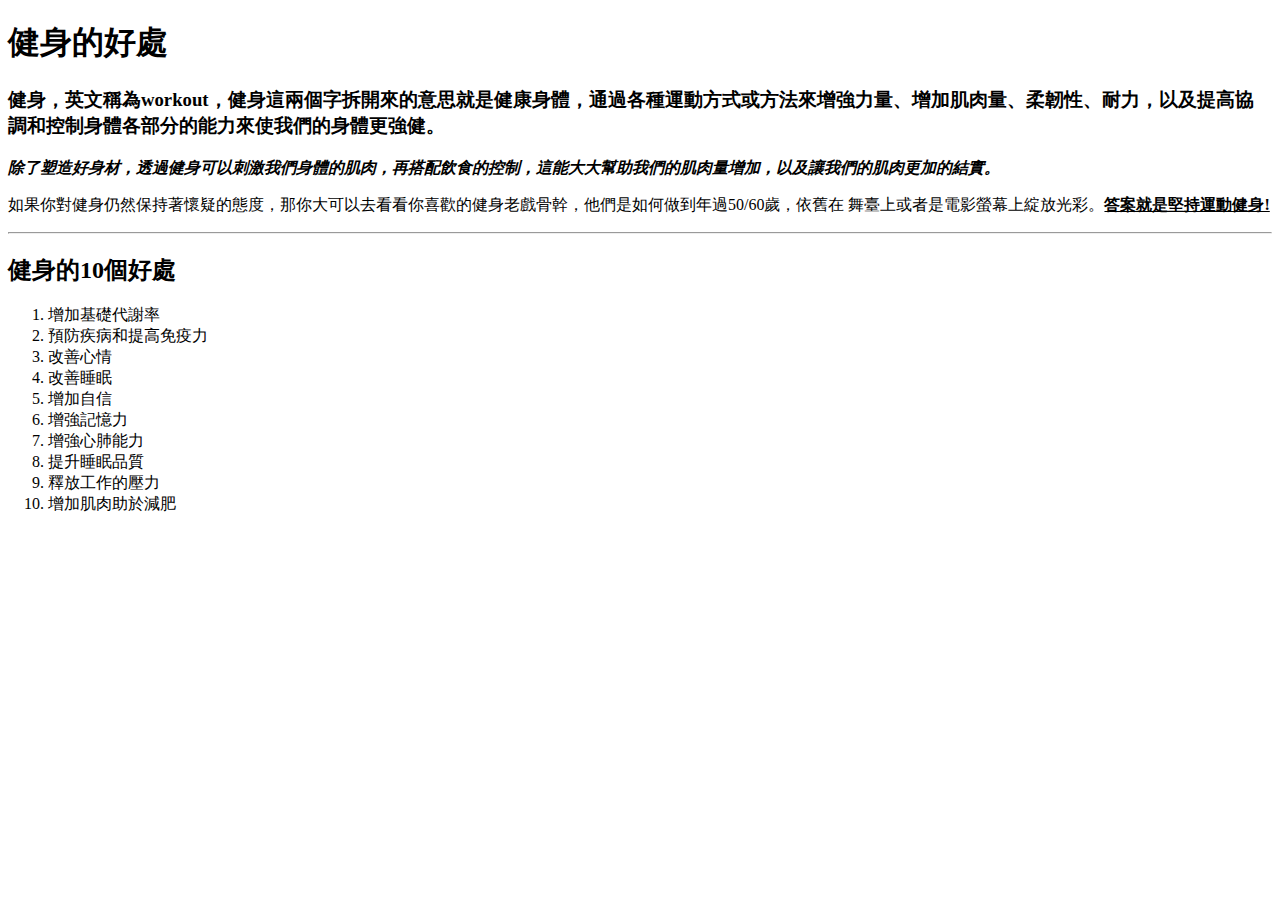
==== index.html @ 7b1b05d5 "20220829_HTML_demo1" ====
<!DOCTYPE html>
<html lang="zh-Hant">

<head>
    <meta charset="UTF-8">
    <!-- 網頁title -->
    <title>健身網站資訊</title>
</head>

<body>
    <!-- 輸出文字 CTRL+/ -->
    <h1>健身的好處</h1>

    <h3>
        健身，英文稱為workout，健身這兩個字拆開來的意思就是健康身體，通過各種運動方式或方法來增強力量、增加肌肉量、柔韌性、耐力，以及提高協調和控制身體各部分的能力來使我們的身體更強健。
    </h3>
    <p><em><b>除了塑造好身材，透過健身可以刺激我們身體的肌肉，再搭配飲食的控制，這能大大幫助我們的肌肉量增加，以及讓我們的肌肉更加的結實。</b></em></p>
    <p>如果你對健身仍然保持著懷疑的態度，那你大可以去看看你喜歡的健身老戲骨幹，他們是如何做到年過50/60歲，依舊在
        舞臺上或者是電影螢幕上綻放光彩。<b><u>答案就是堅持運動健身!</u></b></p>
    <hr>
    <h2>健身的10個好處</h2>
    <ol type="1">
        <li>增加基礎代謝率</li>
        <li>預防疾病和提高免疫力</li>
        <li>改善心情</li>
        <li>改善睡眠</li>
        <li>增加自信</li>
        <li>增強記憶力</li>
        <li>增強心肺能力</li>
        <li>提升睡眠品質</li>
        <li>釋放工作的壓力</li>
        <li>增加肌肉助於減肥</li>
    </ol>

</body>

</html>
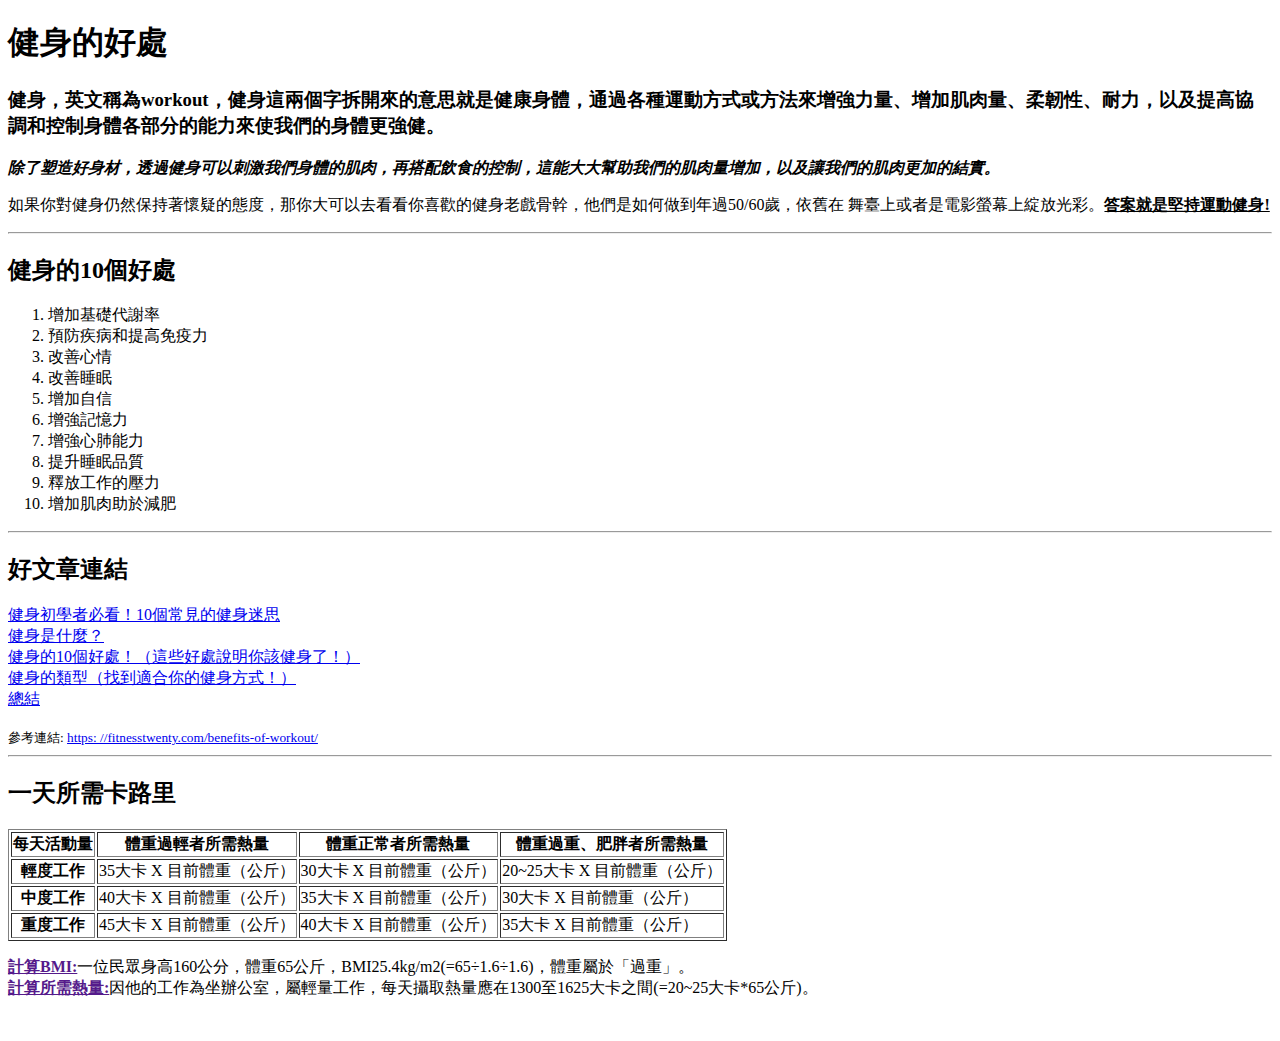
==== commit 3db98bd3: "完成table" ====
--- a/index.html
+++ b/index.html
@@ -31,6 +31,71 @@
         <li>釋放工作的壓力</li>
         <li>增加肌肉助於減肥</li>
     </ol>
+    <hr>
+    <h2>好文章連結</h2>
+    <li>
+        <a href="https://www.fe-amart.com.tw/index.php/life-style/life-info/secret-recipe/hero-6" target="_blank">
+            健身初學者必看！10個常見的健身迷思</a>
+    </li>
+    <li>
+        <a href="https://fitnesstwenty.com/benefits-of-workout/#%E5%81%A5%E8%BA%AB%E6%98%AF%E4%BB%80%E9%BA%BC%EF%BC%9F"
+            target="_blank">健身是什麼？</a>
+    </li>
+    <li>
+        <a href="https://fitnesstwenty.com/benefits-of-workout/#%E5%81%A5%E8%BA%AB%E7%9A%8410%E5%80%8B%E5%A5%BD%E8%99%95%EF%BC%81%EF%BC%88%E9%80%99%E4%BA%9B%E5%A5%BD%E8%99%95%E8%AA%AA%E6%98%8E%E4%BD%A0%E8%A9%B2%E5%81%A5%E8%BA%AB%E4%BA%86%EF%BC%81%EF%BC%89"
+            target="_blank">健身的10個好處！（這些好處說明你該健身了！）</a>
+    </li>
+    <li>
+        <a href="https://fitnesstwenty.com/benefits-of-workout/#%E5%81%A5%E8%BA%AB%E7%9A%84%E9%A1%9E%E5%9E%8B%EF%BC%88%E6%89%BE%E5%88%B0%E9%81%A9%E5%90%88%E4%BD%A0%E7%9A%84%E5%81%A5%E8%BA%AB%E6%96%B9%E5%BC%8F%EF%BC%81%EF%BC%89"
+            target="_blank">健身的類型（找到適合你的健身方式！）</a>
+    </li>
+    <li>
+        <a href="https://fitnesstwenty.com/benefits-of-workout/#%E7%B8%BD%E7%B5%90" target="_blank">總結</a>
+    </li>
+    <br>
+    <small>
+        參考連結:
+        <a href="https: //fitnesstwenty.com/benefits-of-workout/" target="_blank">https:
+            //fitnesstwenty.com/benefits-of-workout/</a>
+    </small>
+    <hr>
+    <h2>一天所需卡路里</h2>
+    <table border="1">
+        <thead>
+            <tr>
+                <th>每天活動量</th>
+                <th>體重過輕者所需熱量</th>
+                <th>體重正常者所需熱量</th>
+                <th>體重過重、肥胖者所需熱量</th>
+            </tr>
+        </thead>
+        <tbody>
+            <tr>
+                <th>輕度工作</th>
+                <td>35大卡 X 目前體重（公斤）</td>
+                <td>30大卡 X 目前體重（公斤）</td>
+                <td>20~25大卡 X 目前體重（公斤）</td>
+            </tr>
+            <tr>
+                <th>中度工作</th>
+                <td>40大卡 X 目前體重（公斤）</td>
+                <td>35大卡 X 目前體重（公斤）</td>
+                <td>30大卡 X 目前體重（公斤）</td>
+            </tr>
+            <tr>
+                <th>重度工作</th>
+                <td>45大卡 X 目前體重（公斤）</td>
+                <td>40大卡 X 目前體重（公斤）</td>
+                <td>35大卡 X 目前體重（公斤）</td>
+            </tr>
+
+        </tbody>
+    </table>
+    <p><a href=""><b>計算BMI:</b></a>一位民眾身高160公分，體重65公斤，BMI25.4kg/m2(=65÷1.6÷1.6)，體重屬於「過重」。
+        <br><a href=""><b>計算所需熱量:</b></a>因他的工作為坐辦公室，屬輕量工作，每天攝取熱量應在1300至1625大卡之間(=20~25大卡*65公斤)。
+    </p>
+
+    <br>
 
 </body>
 
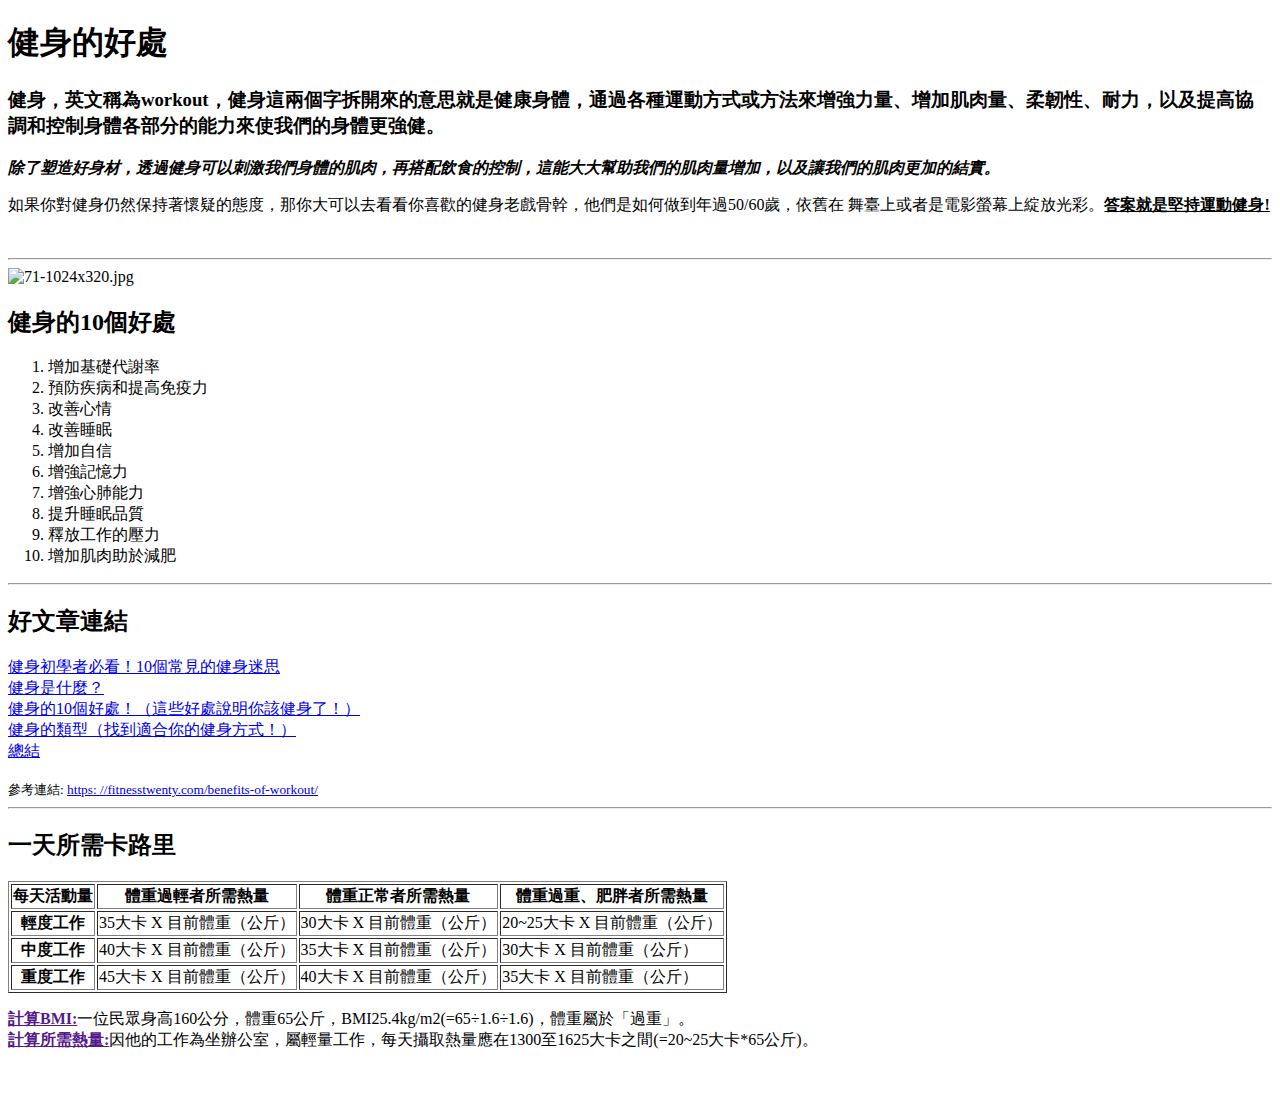
==== commit 90575b62: "增加img" ====
--- a/index.html
+++ b/index.html
@@ -17,7 +17,12 @@
     <p><em><b>除了塑造好身材，透過健身可以刺激我們身體的肌肉，再搭配飲食的控制，這能大大幫助我們的肌肉量增加，以及讓我們的肌肉更加的結實。</b></em></p>
     <p>如果你對健身仍然保持著懷疑的態度，那你大可以去看看你喜歡的健身老戲骨幹，他們是如何做到年過50/60歲，依舊在
         舞臺上或者是電影螢幕上綻放光彩。<b><u>答案就是堅持運動健身!</u></b></p>
+    <img src="img\cathy-pham-3jAN9InapQI-unsplash.jpg" alt="" width="32%">
+    <img src="img\yoann-boyer-VZfREM_1fx4-unsplash.jpg" alt="" width="32%">
+    <img src="img\sven-mieke-optBC2FxCfc-unsplash.jpg" alt="" width="32%">
+
     <hr>
+    <img src="https://fitnesstwenty.com/wp-content/uploads/2020/10/71-1024x320.jpg" alt="71-1024x320.jpg" width="100%">
     <h2>健身的10個好處</h2>
     <ol type="1">
         <li>增加基礎代謝率</li>
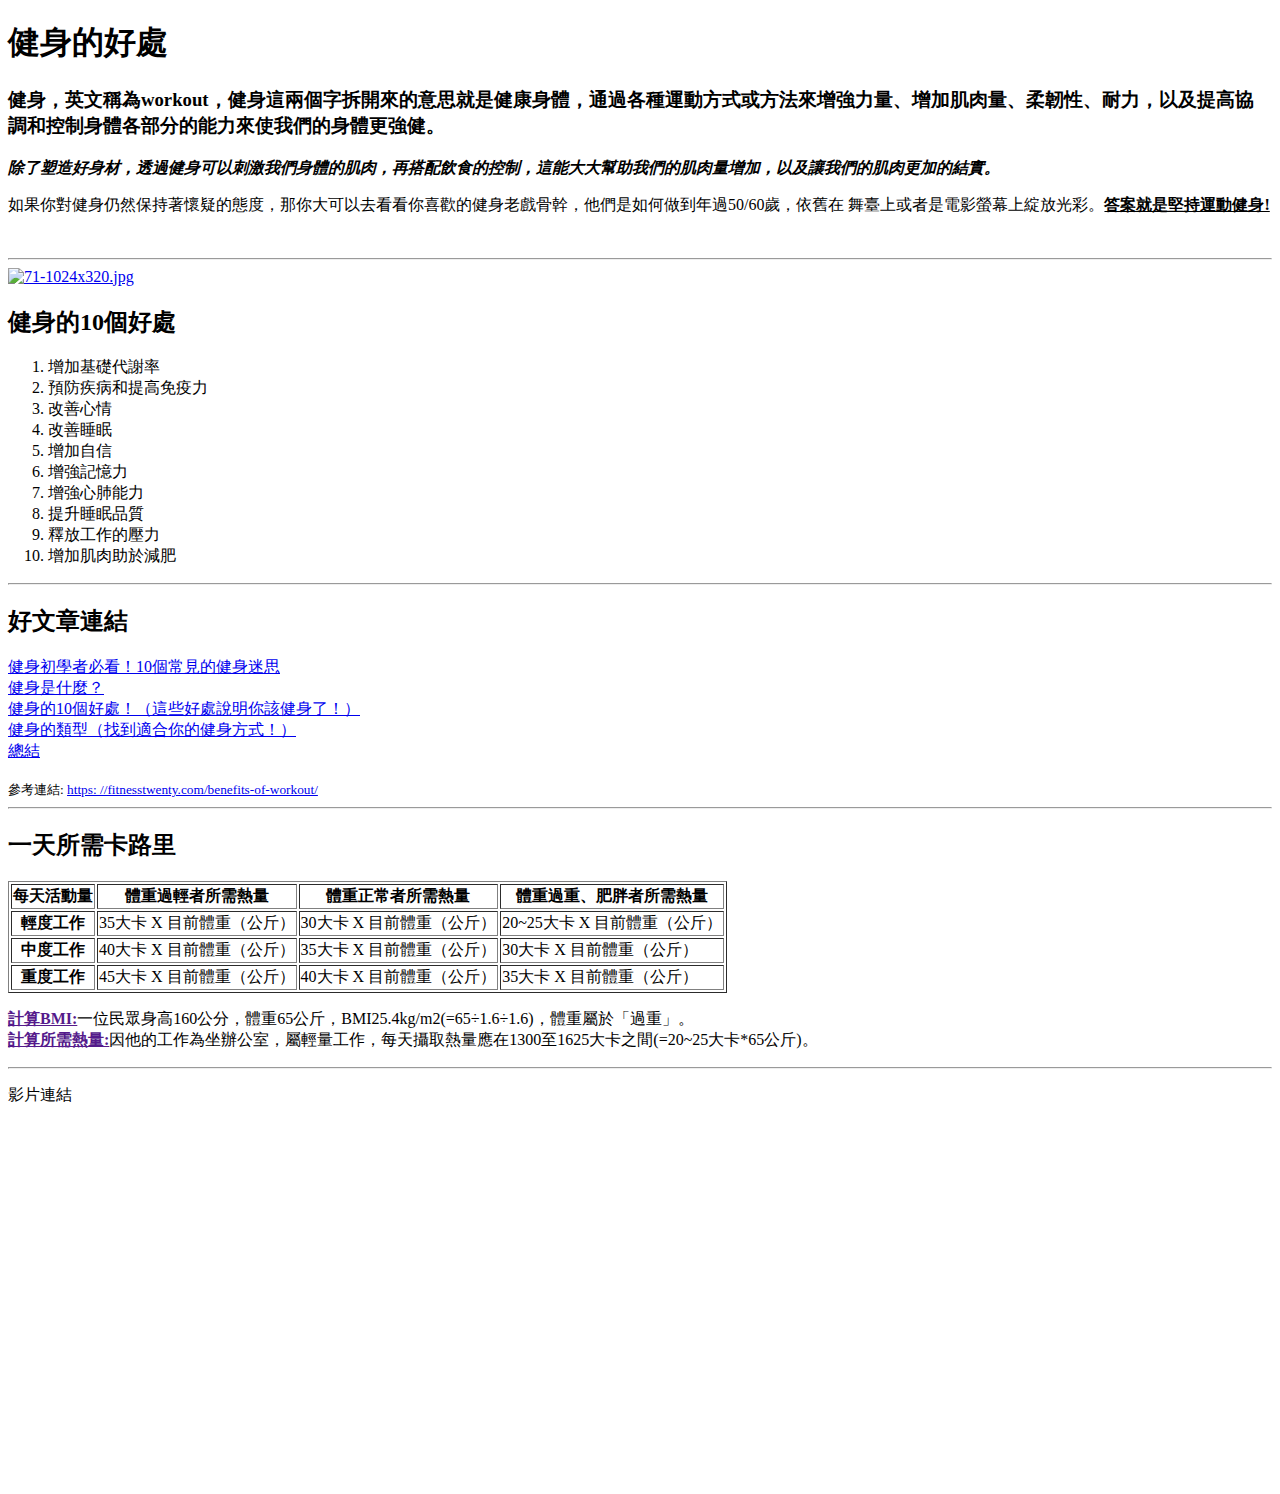
==== commit 48c2c909: "新增video & 修改.gitignore" ====
--- a/index.html
+++ b/index.html
@@ -22,7 +22,9 @@
     <img src="img\sven-mieke-optBC2FxCfc-unsplash.jpg" alt="" width="32%">
 
     <hr>
-    <img src="https://fitnesstwenty.com/wp-content/uploads/2020/10/71-1024x320.jpg" alt="71-1024x320.jpg" width="100%">
+    <a href="https://fitnesstwenty.com/" target="_blank"><img
+            src="https://fitnesstwenty.com/wp-content/uploads/2020/10/71-1024x320.jpg" alt="71-1024x320.jpg"
+            width="100%"></a>
     <h2>健身的10個好處</h2>
     <ol type="1">
         <li>增加基礎代謝率</li>
@@ -99,6 +101,12 @@
     <p><a href=""><b>計算BMI:</b></a>一位民眾身高160公分，體重65公斤，BMI25.4kg/m2(=65÷1.6÷1.6)，體重屬於「過重」。
         <br><a href=""><b>計算所需熱量:</b></a>因他的工作為坐辦公室，屬輕量工作，每天攝取熱量應在1300至1625大卡之間(=20~25大卡*65公斤)。
     </p>
+    <hr>
+    <p>影片連結</p>
+    <iframe width="640" height="360" src="https://www.youtube.com/embed/1ZvsdJ9dgVo"
+        title="一踏進健身房要練什麼？🤔給初學者的實用動作教學💪🏻 該買一對一教練課嗎？健身工廠新場館盛大開幕😍" frameborder="0"
+        allow="accelerometer; autoplay; clipboard-write; encrypted-media; gyroscope; picture-in-picture"
+        allowfullscreen></iframe>
 
     <br>
 
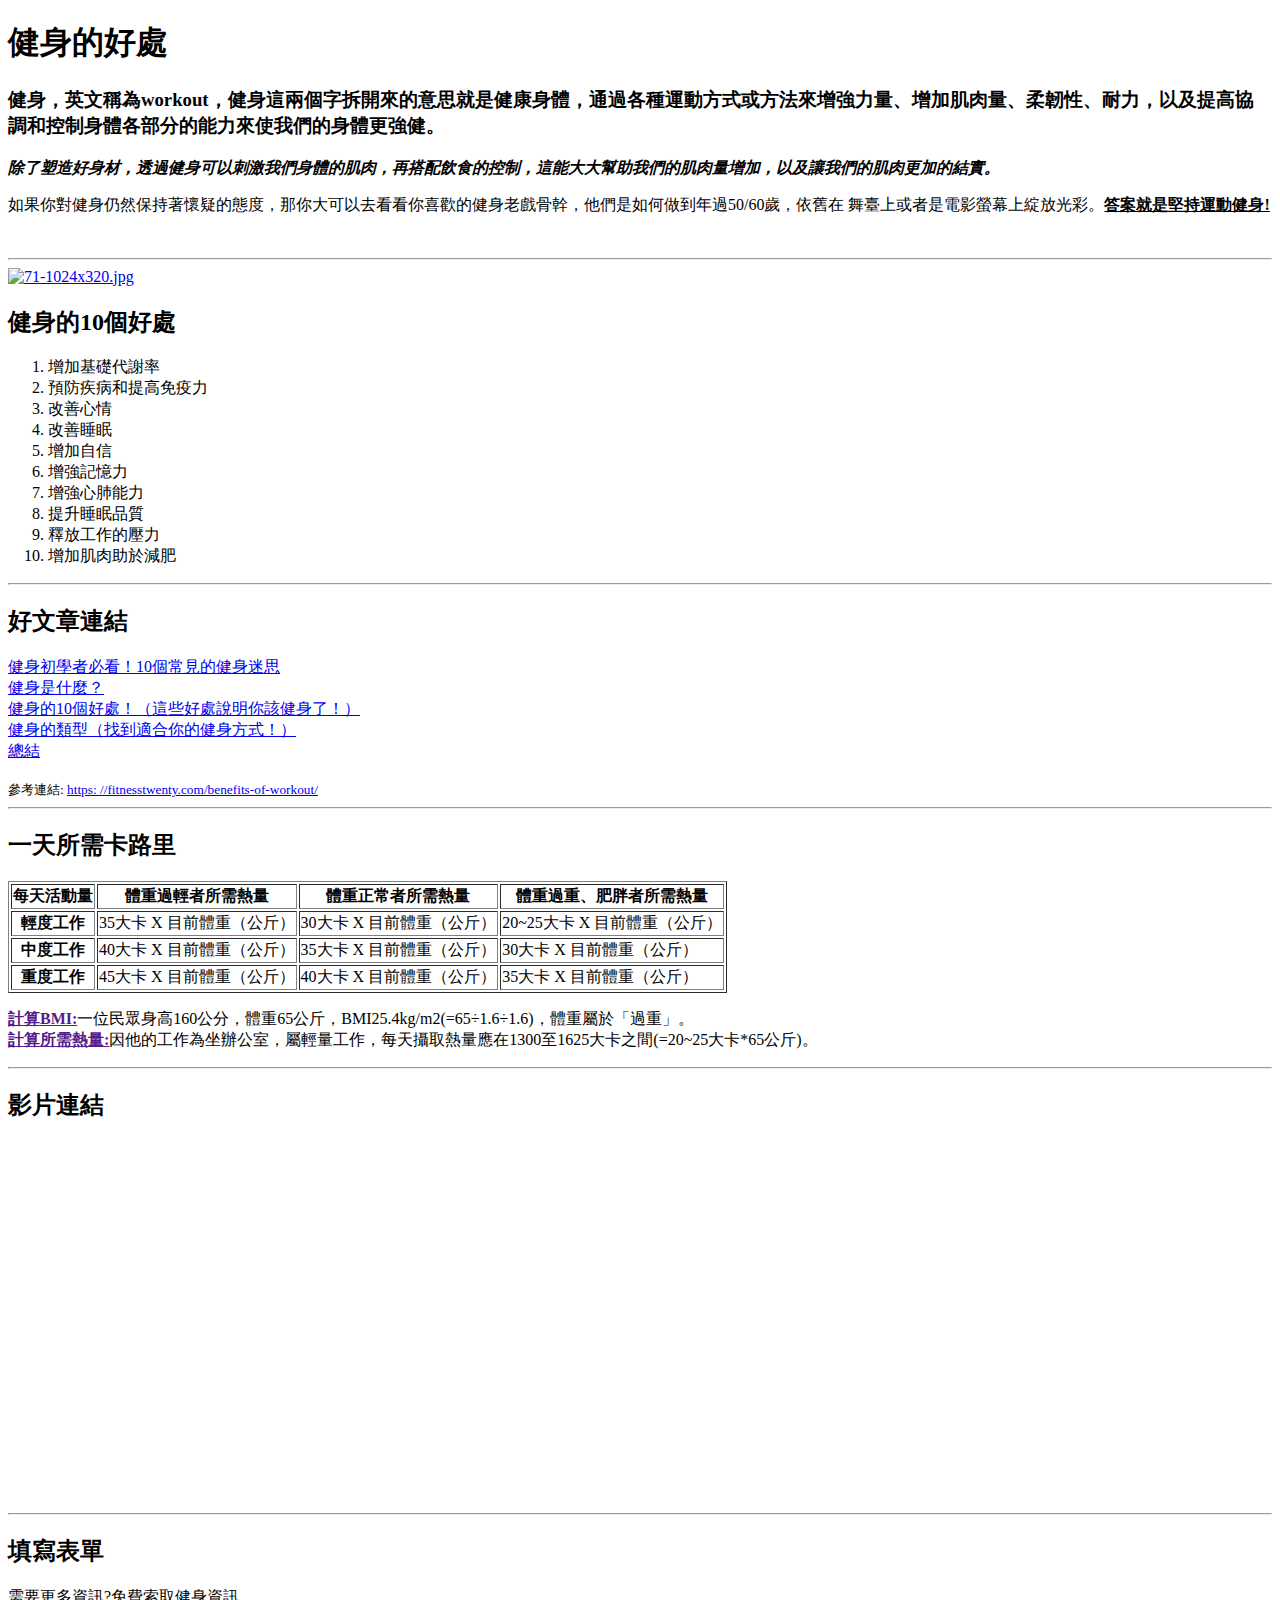
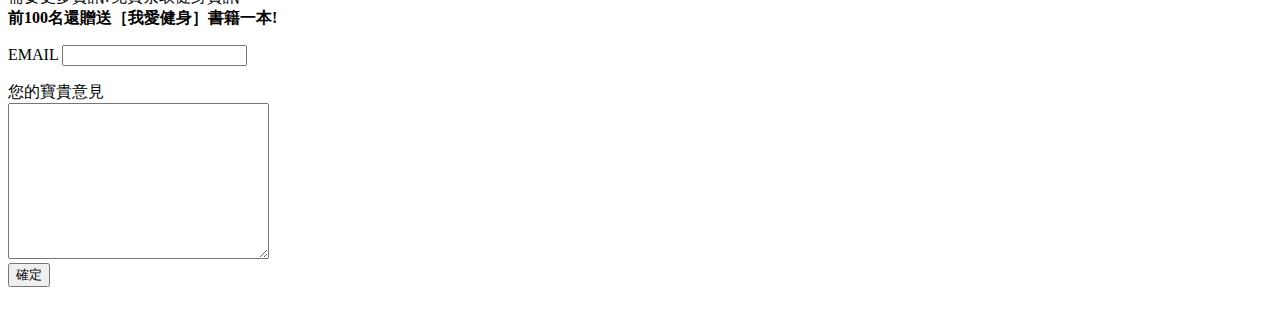
==== commit 63af3f18: "新增form表單" ====
--- a/index.html
+++ b/index.html
@@ -102,12 +102,25 @@
         <br><a href=""><b>計算所需熱量:</b></a>因他的工作為坐辦公室，屬輕量工作，每天攝取熱量應在1300至1625大卡之間(=20~25大卡*65公斤)。
     </p>
     <hr>
-    <p>影片連結</p>
+    <h2>影片連結</h2>
     <iframe width="640" height="360" src="https://www.youtube.com/embed/1ZvsdJ9dgVo"
         title="一踏進健身房要練什麼？🤔給初學者的實用動作教學💪🏻 該買一對一教練課嗎？健身工廠新場館盛大開幕😍" frameborder="0"
         allow="accelerometer; autoplay; clipboard-write; encrypted-media; gyroscope; picture-in-picture"
         allowfullscreen></iframe>
-
+    <hr>
+    <h2>填寫表單</h2>
+    <!-- GET/POST -->
+    需要更多資訊?免費索取健身資訊<br>
+    <b>前100名還贈送［我愛健身］書籍一本!</b>
+    <form action="" method="get">
+        <p><label for="email">EMAIL</label>
+            <input type="email" name="email" id="email">
+        </p>
+        <label for="comment">您的寶貴意見</label><br>
+        <textarea name="" id="comment" cols="30" rows="10"></textarea>
+        <br>
+        <button type="submit">確定</button>
+    </form>
     <br>
 
 </body>
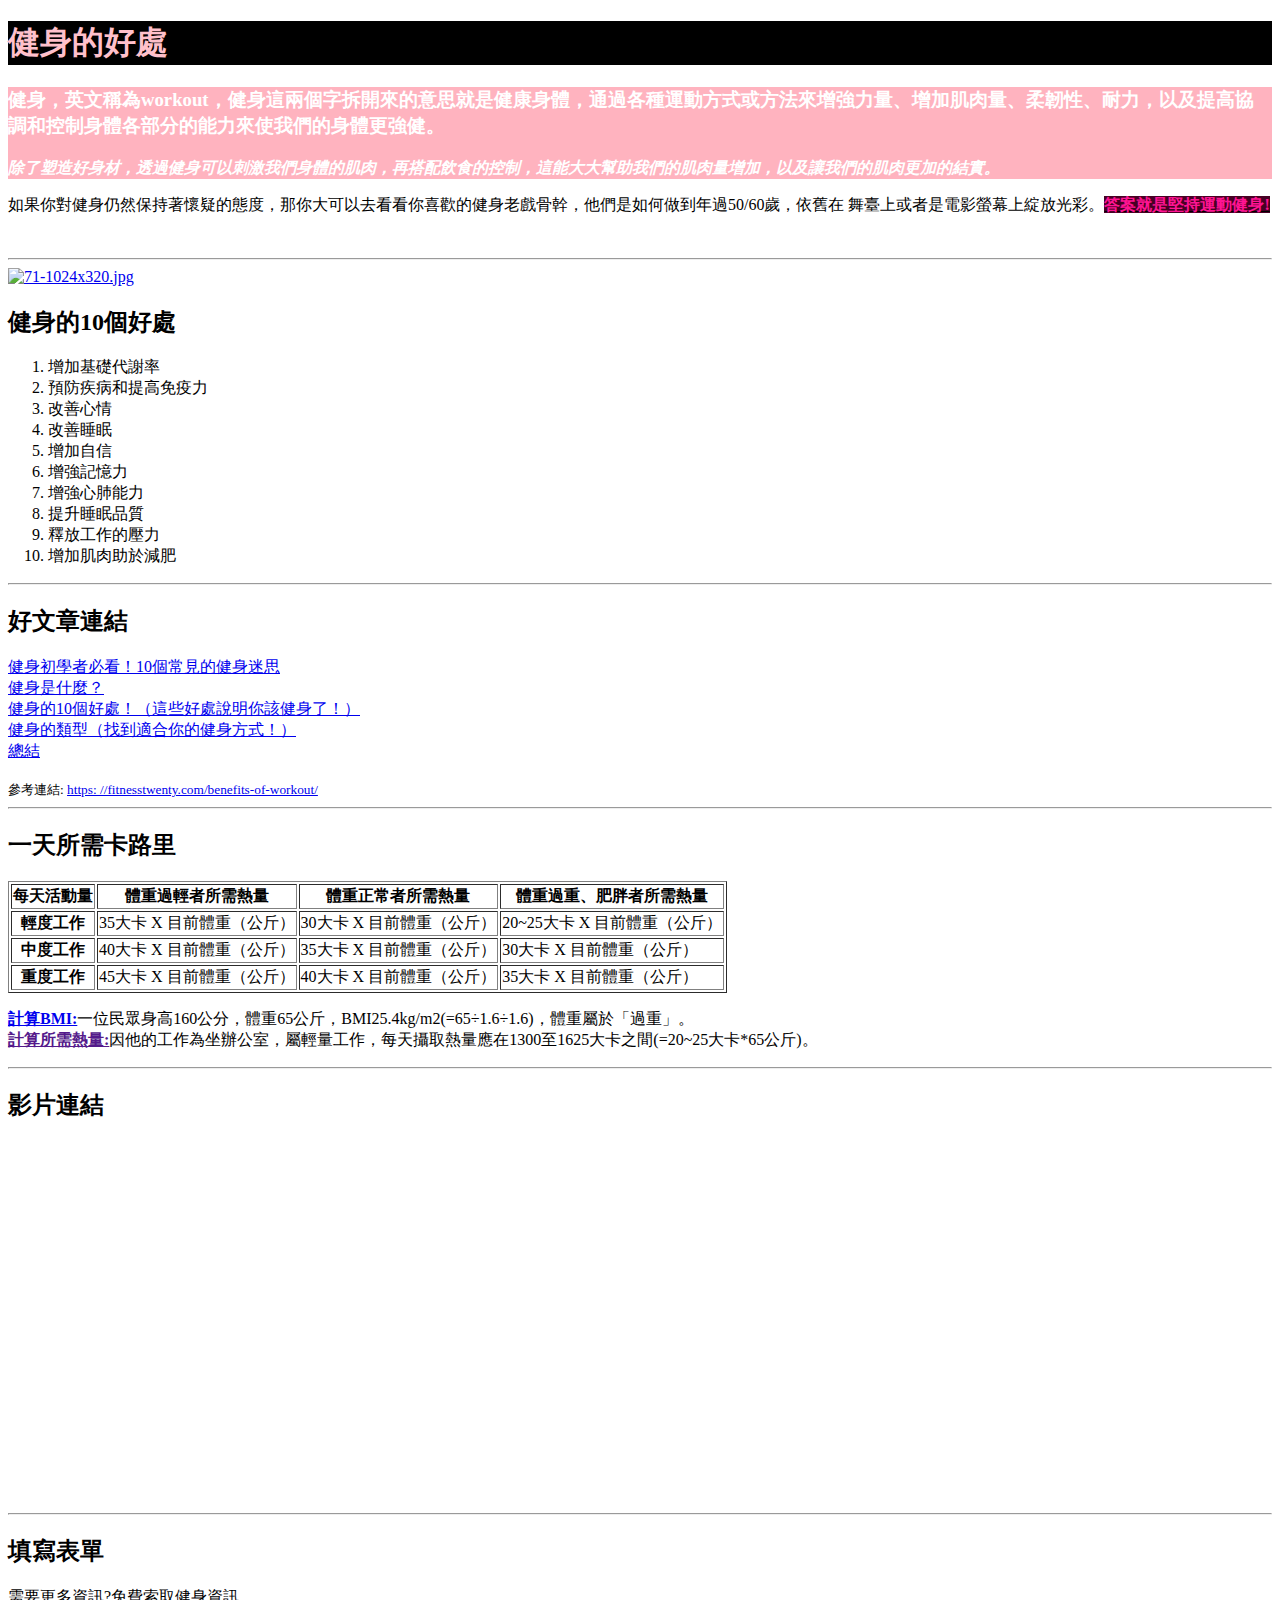
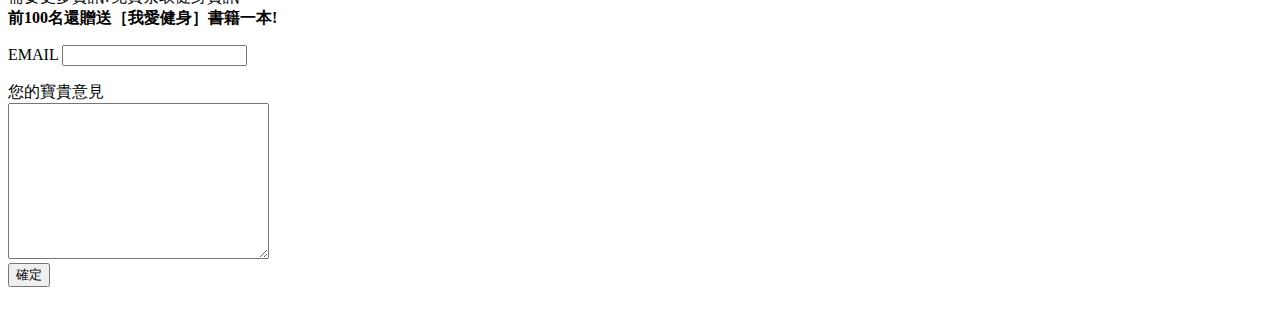
==== commit 62094f2f: "新增分支CSS & style練習(colo;background-colo" ====
--- a/index.html
+++ b/index.html
@@ -1,4 +1,5 @@
 <!DOCTYPE html>
+
 <html lang="zh-Hant">
 
 <head>
@@ -7,19 +8,24 @@
     <title>健身網站資訊</title>
 </head>
 
+
 <body>
+
     <!-- 輸出文字 CTRL+/ -->
-    <h1>健身的好處</h1>
-
-    <h3>
-        健身，英文稱為workout，健身這兩個字拆開來的意思就是健康身體，通過各種運動方式或方法來增強力量、增加肌肉量、柔韌性、耐力，以及提高協調和控制身體各部分的能力來使我們的身體更強健。
-    </h3>
-    <p><em><b>除了塑造好身材，透過健身可以刺激我們身體的肌肉，再搭配飲食的控制，這能大大幫助我們的肌肉量增加，以及讓我們的肌肉更加的結實。</b></em></p>
+    <h1 style="color:pink;background-color:black">健身的好處</h1>
+    <div style="color:#ffffff;background-color:#ffb3bf">
+        <h3>
+            健身，英文稱為workout，健身這兩個字拆開來的意思就是健康身體，通過各種運動方式或方法來增強力量、增加肌肉量、柔韌性、耐力，以及提高協調和控制身體各部分的能力來使我們的身體更強健。
+        </h3>
+        <p>
+            <em><b>除了塑造好身材，透過健身可以刺激我們身體的肌肉，再搭配飲食的控制，這能大大幫助我們的肌肉量增加，以及讓我們的肌肉更加的結實。</b></em>
+        </p>
+    </div>
     <p>如果你對健身仍然保持著懷疑的態度，那你大可以去看看你喜歡的健身老戲骨幹，他們是如何做到年過50/60歲，依舊在
-        舞臺上或者是電影螢幕上綻放光彩。<b><u>答案就是堅持運動健身!</u></b></p>
-    <img src="img\cathy-pham-3jAN9InapQI-unsplash.jpg" alt="" width="32%">
-    <img src="img\yoann-boyer-VZfREM_1fx4-unsplash.jpg" alt="" width="32%">
-    <img src="img\sven-mieke-optBC2FxCfc-unsplash.jpg" alt="" width="32%">
+        舞臺上或者是電影螢幕上綻放光彩。<b><u><span style="color:deeppink;background-color:#470024">答案就是堅持運動健身!</span></u></b></p>
+    <img src="images\cathy-pham-3jAN9InapQI-unsplash.jpg" alt="" width="32%">
+    <img src="images\yoann-boyer-VZfREM_1fx4-unsplash.jpg" alt="" width="32%">
+    <img src="images\sven-mieke-optBC2FxCfc-unsplash.jpg" alt="" width="32%">
 
     <hr>
     <a href="https://fitnesstwenty.com/" target="_blank"><img
@@ -98,7 +104,7 @@
 
         </tbody>
     </table>
-    <p><a href=""><b>計算BMI:</b></a>一位民眾身高160公分，體重65公斤，BMI25.4kg/m2(=65÷1.6÷1.6)，體重屬於「過重」。
+    <p><a href="bmi.html"><b>計算BMI:</b></a>一位民眾身高160公分，體重65公斤，BMI25.4kg/m2(=65÷1.6÷1.6)，體重屬於「過重」。
         <br><a href=""><b>計算所需熱量:</b></a>因他的工作為坐辦公室，屬輕量工作，每天攝取熱量應在1300至1625大卡之間(=20~25大卡*65公斤)。
     </p>
     <hr>
@@ -125,4 +131,5 @@
 
 </body>
 
+
 </html>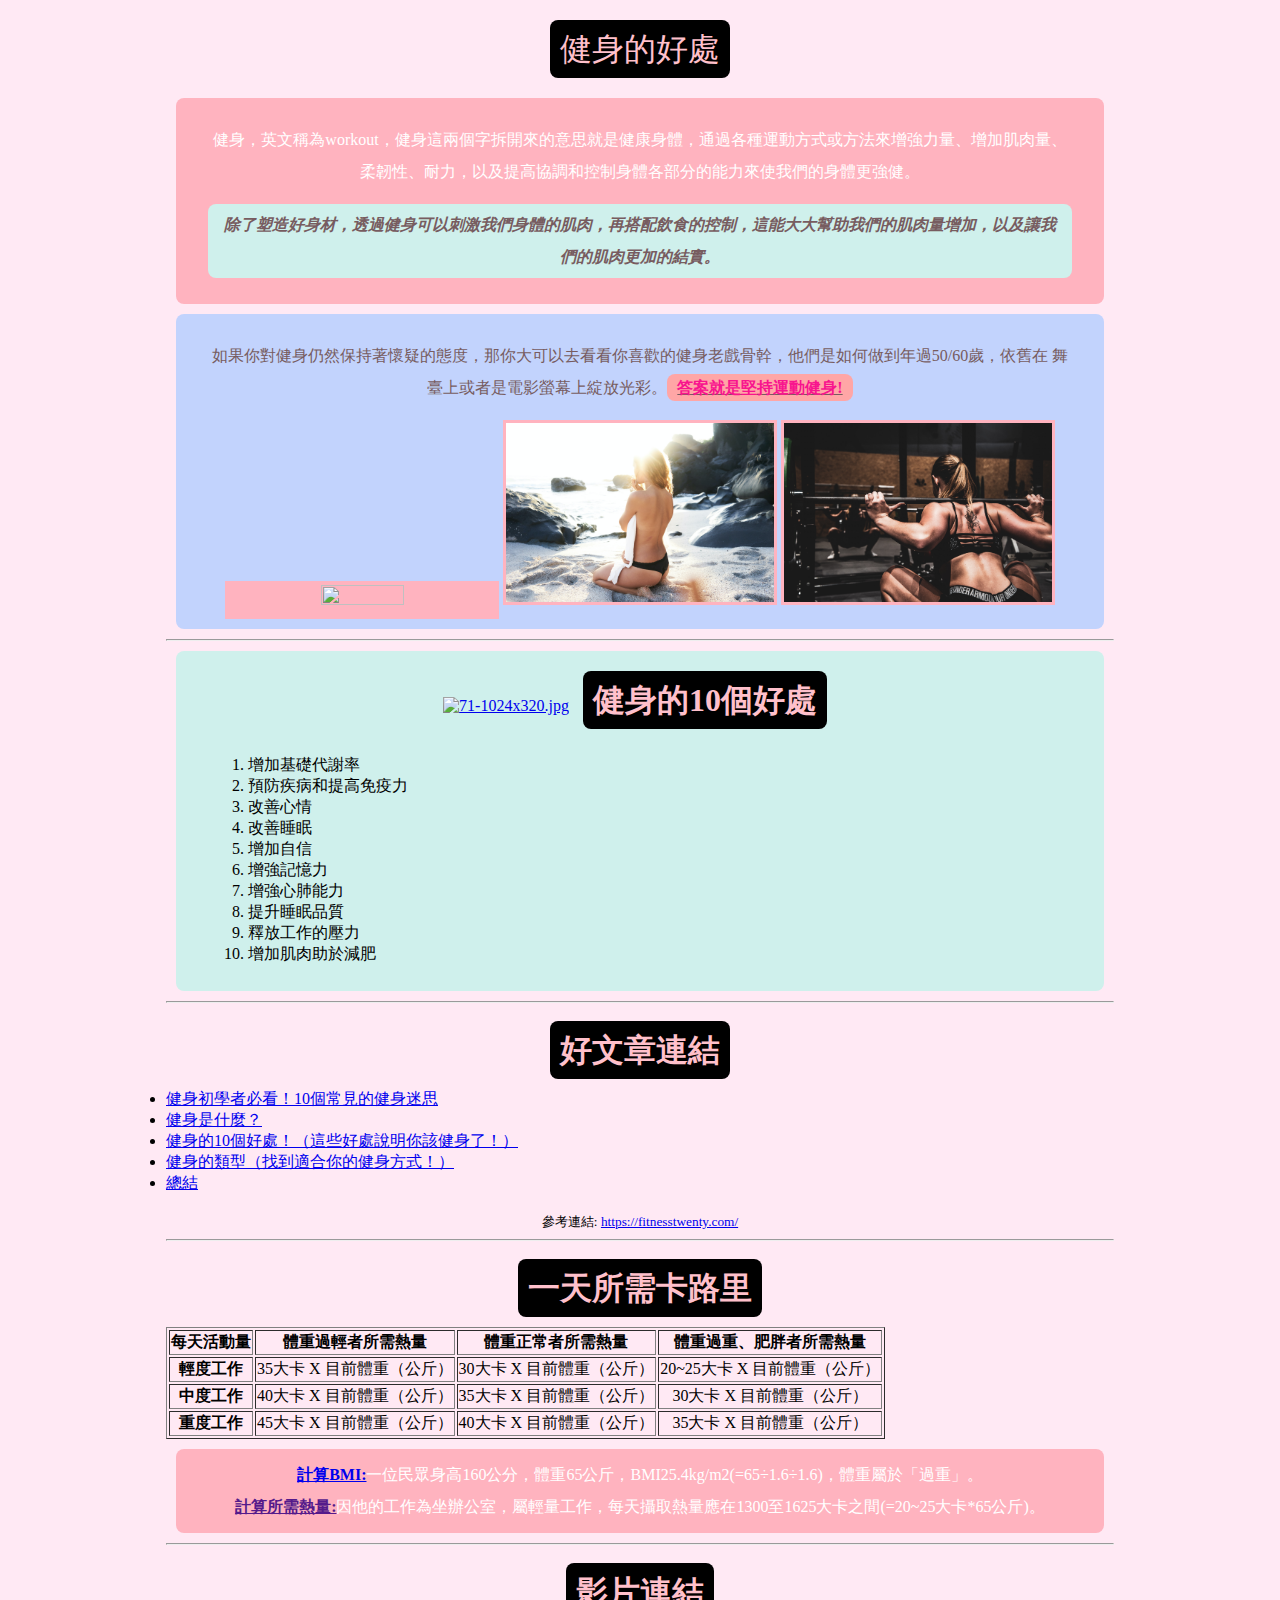
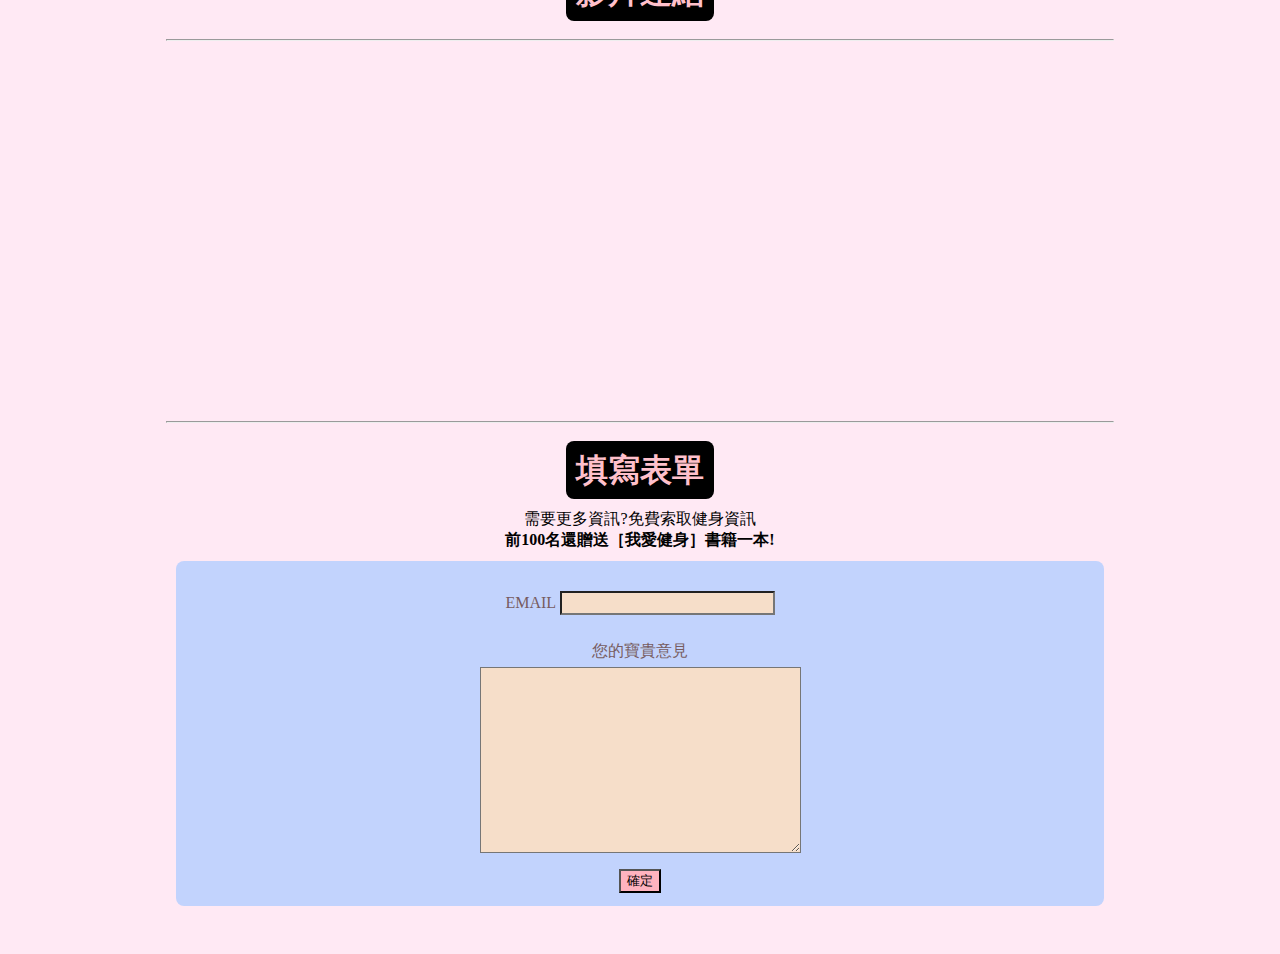
==== commit bf03800b: "add all img to github" ====
--- a/index.html
+++ b/index.html
@@ -6,129 +6,148 @@
     <meta charset="UTF-8">
     <!-- 網頁title -->
     <title>健身網站資訊</title>
+    <link rel="stylesheet" href="./css/style.css">
 </head>
 
 
 <body>
+    <div id="container">
+        <!-- 輸出文字 CTRL+/ -->
+        <div class="title">健身的好處</div>
+        <div class="text1">
+            <p>
+                健身，英文稱為workout，健身這兩個字拆開來的意思就是健康身體，通過各種運動方式或方法來增強力量、增加肌肉量、柔韌性、耐力，以及提高協調和控制身體各部分的能力來使我們的身體更強健。
+            </p>
+            <p style="background-color: #cff0ec; border-radius: 0.5rem; padding: 5px 10px;">
+                <em style="color: #775c60"><b>除了塑造好身材，透過健身可以刺激我們身體的肌肉，再搭配飲食的控制，這能大大幫助我們的肌肉量增加，以及讓我們的肌肉更加的結實。</b></em>
+            </p>
+        </div>
+        <div class="text2">
+            <p>如果你對健身仍然保持著懷疑的態度，那你大可以去看看你喜歡的健身老戲骨幹，他們是如何做到年過50/60歲，依舊在
+                舞臺上或者是電影螢幕上綻放光彩。<b><u><span
+                            style="color:rgb(248, 21, 142);background-color:#ffa6a6; border-radius: 0.5rem; padding: 5px 10px;">答案就是堅持運動健身!</span></u></b>
+            </p>
+            <div id="image">
+                <img src="images\cathy-pham-3jAN9InapQI-unsplash.jpg" alt="" width="32%" height="32%">
+                <img src="images\yoann-boyer-VZfREM_1fx4-unsplash.jpg" alt="" width="32%" height="32%">
+                <img src="images\sven-mieke-optBC2FxCfc-unsplash.jpg" alt="" width="32%" height="32%">
+            </div>
+        </div>
+        <hr>
+        <div class="text3">
+            <a href="https://fitnesstwenty.com/" target="_blank"><img
+                    src="https://fitnesstwenty.com/wp-content/uploads/2020/10/71-1024x320.jpg" alt="71-1024x320.jpg"
+                    width="100%"></a>
 
-    <!-- 輸出文字 CTRL+/ -->
-    <h1 style="color:pink;background-color:black">健身的好處</h1>
-    <div style="color:#ffffff;background-color:#ffb3bf">
-        <h3>
-            健身，英文稱為workout，健身這兩個字拆開來的意思就是健康身體，通過各種運動方式或方法來增強力量、增加肌肉量、柔韌性、耐力，以及提高協調和控制身體各部分的能力來使我們的身體更強健。
-        </h3>
-        <p>
-            <em><b>除了塑造好身材，透過健身可以刺激我們身體的肌肉，再搭配飲食的控制，這能大大幫助我們的肌肉量增加，以及讓我們的肌肉更加的結實。</b></em>
+            <h2 class="title">健身的10個好處</h2>
+            <ol type="1">
+                <li>增加基礎代謝率</li>
+                <li>預防疾病和提高免疫力</li>
+                <li>改善心情</li>
+                <li>改善睡眠</li>
+                <li>增加自信</li>
+                <li>增強記憶力</li>
+                <li>增強心肺能力</li>
+                <li>提升睡眠品質</li>
+                <li>釋放工作的壓力</li>
+                <li>增加肌肉助於減肥</li>
+            </ol>
+
+        </div>
+        <hr>
+        <h2 class="title">好文章連結</h2>
+        <li>
+            <a href="https://www.fe-amart.com.tw/index.php/life-style/life-info/secret-recipe/hero-6" target="_blank">
+                健身初學者必看！10個常見的健身迷思</a>
+        </li>
+        <li>
+            <a href="https://fitnesstwenty.com/benefits-of-workout/#%E5%81%A5%E8%BA%AB%E6%98%AF%E4%BB%80%E9%BA%BC%EF%BC%9F"
+                target="_blank">健身是什麼？</a>
+        </li>
+        <li>
+            <a href="https://fitnesstwenty.com/benefits-of-workout/#%E5%81%A5%E8%BA%AB%E7%9A%8410%E5%80%8B%E5%A5%BD%E8%99%95%EF%BC%81%EF%BC%88%E9%80%99%E4%BA%9B%E5%A5%BD%E8%99%95%E8%AA%AA%E6%98%8E%E4%BD%A0%E8%A9%B2%E5%81%A5%E8%BA%AB%E4%BA%86%EF%BC%81%EF%BC%89"
+                target="_blank">健身的10個好處！（這些好處說明你該健身了！）</a>
+        </li>
+        <li>
+            <a href="https://fitnesstwenty.com/benefits-of-workout/#%E5%81%A5%E8%BA%AB%E7%9A%84%E9%A1%9E%E5%9E%8B%EF%BC%88%E6%89%BE%E5%88%B0%E9%81%A9%E5%90%88%E4%BD%A0%E7%9A%84%E5%81%A5%E8%BA%AB%E6%96%B9%E5%BC%8F%EF%BC%81%EF%BC%89"
+                target="_blank">健身的類型（找到適合你的健身方式！）</a>
+        </li>
+        <li>
+            <a href="https://fitnesstwenty.com/benefits-of-workout/#%E7%B8%BD%E7%B5%90" target="_blank">總結</a>
+        </li>
+        <br>
+        <small>
+            參考連結:
+            <a href="https://fitnesstwenty.com/" target="_blank">https://fitnesstwenty.com/</a>
+        </small>
+        <hr>
+        <h2 class="title">一天所需卡路里</h2>
+        <div id="main-table">
+            <table border="1">
+                <thead>
+                    <tr>
+                        <th>每天活動量</th>
+                        <th>體重過輕者所需熱量</th>
+                        <th>體重正常者所需熱量</th>
+                        <th>體重過重、肥胖者所需熱量</th>
+                    </tr>
+                </thead>
+                <tbody>
+                    <tr>
+                        <th>輕度工作</th>
+                        <td>35大卡 X 目前體重（公斤）</td>
+                        <td>30大卡 X 目前體重（公斤）</td>
+                        <td>20~25大卡 X 目前體重（公斤）</td>
+                    </tr>
+                    <tr>
+                        <th>中度工作</th>
+                        <td>40大卡 X 目前體重（公斤）</td>
+                        <td>35大卡 X 目前體重（公斤）</td>
+                        <td>30大卡 X 目前體重（公斤）</td>
+                    </tr>
+                    <tr>
+                        <th>重度工作</th>
+                        <td>45大卡 X 目前體重（公斤）</td>
+                        <td>40大卡 X 目前體重（公斤）</td>
+                        <td>35大卡 X 目前體重（公斤）</td>
+                    </tr>
+
+                </tbody>
+            </table>
+        </div>
+        <p class="text1"><a href="bmi.html"><b>計算BMI:</b></a>一位民眾身高160公分，體重65公斤，BMI25.4kg/m2(=65÷1.6÷1.6)，體重屬於「過重」。
+            <br><a href=""><b>計算所需熱量:</b></a>因他的工作為坐辦公室，屬輕量工作，每天攝取熱量應在1300至1625大卡之間(=20~25大卡*65公斤)。
         </p>
+        <hr>
+        <div class="text4">
+            <h2 class="title">影片連結</h2>
+            <hr>
+            <iframe width="640" height="360" src="https://www.youtube.com/embed/1ZvsdJ9dgVo"
+                title="一踏進健身房要練什麼？🤔給初學者的實用動作教學💪🏻 該買一對一教練課嗎？健身工廠新場館盛大開幕😍" frameborder="0"
+                allow="accelerometer; autoplay; clipboard-write; encrypted-media; gyroscope; picture-in-picture"
+                allowfullscreen></iframe>
+        </div>
+        <hr>
+        <div class="text4">
+            <h2 class="title">填寫表單</h2>
+            <!-- GET/POST -->
+            <br>
+            需要更多資訊?免費索取健身資訊<br>
+            <b>前100名還贈送［我愛健身］書籍一本!</b>
+        </div>
+        <div class="text2 text4">
+            <form action="" method="get">
+                <p><label for="email">EMAIL</label>
+                    <input type="email" name="email" id="email">
+                </p>
+                <label for="comment">您的寶貴意見</label><br>
+                <textarea name="" id="comment" cols="30" rows="10"></textarea>
+                <br>
+                <button type="submit">確定</button>
+            </form>
+        </div>
+        <br>
     </div>
-    <p>如果你對健身仍然保持著懷疑的態度，那你大可以去看看你喜歡的健身老戲骨幹，他們是如何做到年過50/60歲，依舊在
-        舞臺上或者是電影螢幕上綻放光彩。<b><u><span style="color:deeppink;background-color:#470024">答案就是堅持運動健身!</span></u></b></p>
-    <img src="images\cathy-pham-3jAN9InapQI-unsplash.jpg" alt="" width="32%">
-    <img src="images\yoann-boyer-VZfREM_1fx4-unsplash.jpg" alt="" width="32%">
-    <img src="images\sven-mieke-optBC2FxCfc-unsplash.jpg" alt="" width="32%">
-
-    <hr>
-    <a href="https://fitnesstwenty.com/" target="_blank"><img
-            src="https://fitnesstwenty.com/wp-content/uploads/2020/10/71-1024x320.jpg" alt="71-1024x320.jpg"
-            width="100%"></a>
-    <h2>健身的10個好處</h2>
-    <ol type="1">
-        <li>增加基礎代謝率</li>
-        <li>預防疾病和提高免疫力</li>
-        <li>改善心情</li>
-        <li>改善睡眠</li>
-        <li>增加自信</li>
-        <li>增強記憶力</li>
-        <li>增強心肺能力</li>
-        <li>提升睡眠品質</li>
-        <li>釋放工作的壓力</li>
-        <li>增加肌肉助於減肥</li>
-    </ol>
-    <hr>
-    <h2>好文章連結</h2>
-    <li>
-        <a href="https://www.fe-amart.com.tw/index.php/life-style/life-info/secret-recipe/hero-6" target="_blank">
-            健身初學者必看！10個常見的健身迷思</a>
-    </li>
-    <li>
-        <a href="https://fitnesstwenty.com/benefits-of-workout/#%E5%81%A5%E8%BA%AB%E6%98%AF%E4%BB%80%E9%BA%BC%EF%BC%9F"
-            target="_blank">健身是什麼？</a>
-    </li>
-    <li>
-        <a href="https://fitnesstwenty.com/benefits-of-workout/#%E5%81%A5%E8%BA%AB%E7%9A%8410%E5%80%8B%E5%A5%BD%E8%99%95%EF%BC%81%EF%BC%88%E9%80%99%E4%BA%9B%E5%A5%BD%E8%99%95%E8%AA%AA%E6%98%8E%E4%BD%A0%E8%A9%B2%E5%81%A5%E8%BA%AB%E4%BA%86%EF%BC%81%EF%BC%89"
-            target="_blank">健身的10個好處！（這些好處說明你該健身了！）</a>
-    </li>
-    <li>
-        <a href="https://fitnesstwenty.com/benefits-of-workout/#%E5%81%A5%E8%BA%AB%E7%9A%84%E9%A1%9E%E5%9E%8B%EF%BC%88%E6%89%BE%E5%88%B0%E9%81%A9%E5%90%88%E4%BD%A0%E7%9A%84%E5%81%A5%E8%BA%AB%E6%96%B9%E5%BC%8F%EF%BC%81%EF%BC%89"
-            target="_blank">健身的類型（找到適合你的健身方式！）</a>
-    </li>
-    <li>
-        <a href="https://fitnesstwenty.com/benefits-of-workout/#%E7%B8%BD%E7%B5%90" target="_blank">總結</a>
-    </li>
-    <br>
-    <small>
-        參考連結:
-        <a href="https: //fitnesstwenty.com/benefits-of-workout/" target="_blank">https:
-            //fitnesstwenty.com/benefits-of-workout/</a>
-    </small>
-    <hr>
-    <h2>一天所需卡路里</h2>
-    <table border="1">
-        <thead>
-            <tr>
-                <th>每天活動量</th>
-                <th>體重過輕者所需熱量</th>
-                <th>體重正常者所需熱量</th>
-                <th>體重過重、肥胖者所需熱量</th>
-            </tr>
-        </thead>
-        <tbody>
-            <tr>
-                <th>輕度工作</th>
-                <td>35大卡 X 目前體重（公斤）</td>
-                <td>30大卡 X 目前體重（公斤）</td>
-                <td>20~25大卡 X 目前體重（公斤）</td>
-            </tr>
-            <tr>
-                <th>中度工作</th>
-                <td>40大卡 X 目前體重（公斤）</td>
-                <td>35大卡 X 目前體重（公斤）</td>
-                <td>30大卡 X 目前體重（公斤）</td>
-            </tr>
-            <tr>
-                <th>重度工作</th>
-                <td>45大卡 X 目前體重（公斤）</td>
-                <td>40大卡 X 目前體重（公斤）</td>
-                <td>35大卡 X 目前體重（公斤）</td>
-            </tr>
-
-        </tbody>
-    </table>
-    <p><a href="bmi.html"><b>計算BMI:</b></a>一位民眾身高160公分，體重65公斤，BMI25.4kg/m2(=65÷1.6÷1.6)，體重屬於「過重」。
-        <br><a href=""><b>計算所需熱量:</b></a>因他的工作為坐辦公室，屬輕量工作，每天攝取熱量應在1300至1625大卡之間(=20~25大卡*65公斤)。
-    </p>
-    <hr>
-    <h2>影片連結</h2>
-    <iframe width="640" height="360" src="https://www.youtube.com/embed/1ZvsdJ9dgVo"
-        title="一踏進健身房要練什麼？🤔給初學者的實用動作教學💪🏻 該買一對一教練課嗎？健身工廠新場館盛大開幕😍" frameborder="0"
-        allow="accelerometer; autoplay; clipboard-write; encrypted-media; gyroscope; picture-in-picture"
-        allowfullscreen></iframe>
-    <hr>
-    <h2>填寫表單</h2>
-    <!-- GET/POST -->
-    需要更多資訊?免費索取健身資訊<br>
-    <b>前100名還贈送［我愛健身］書籍一本!</b>
-    <form action="" method="get">
-        <p><label for="email">EMAIL</label>
-            <input type="email" name="email" id="email">
-        </p>
-        <label for="comment">您的寶貴意見</label><br>
-        <textarea name="" id="comment" cols="30" rows="10"></textarea>
-        <br>
-        <button type="submit">確定</button>
-    </form>
-    <br>
-
 </body>
 
 
--- a/css/style.css
+++ b/css/style.css
@@ -0,0 +1,127 @@
+body {
+    background-color: #ffe9f4;
+    font-family: 'Times New Roman', Times, serif, 新細明體;
+}
+
+#container {
+    width: 75%;
+    margin: 10px auto;
+    text-align: center;
+}
+
+h1 {
+    font-family: 'Times New Roman', Times, serif, 標楷體;
+}
+
+.title {
+    display: inline-block;
+    margin: 10px 10px;
+    padding: 5px 10px;
+    color: pink;
+    background-color: black;
+    font-family: 'Times New Roman', Times, serif, 標楷體;
+    font-size: 2rem;
+    height: 3rem;
+    line-height: 3rem;
+    text-align: center;
+    border-radius: 0.5rem;
+
+}
+
+.text1 {
+    margin: 10px;
+    padding: 10px 32px;
+    color: #ffffff;
+    background-color: #ffb3bf;
+    font-family: 'Times New Roman', Times, serif, 新細明體;
+    font-size: 1rem;
+    line-height: 2rem;
+    /* text-align: center; */
+    border-radius: 0.5rem;
+}
+
+.text2 {
+    margin: 10px;
+    padding: 10px 32px;
+    color: #775c60;
+    background-color: #c2d3fd;
+    font-family: 'Times New Roman', Times, serif, 新細明體;
+    font-size: 1rem;
+    line-height: 2rem;
+    /* text-align: center; */
+    border-radius: 0.5rem;
+}
+
+.text3 {
+    margin: 10px;
+    padding: 10px 32px;
+    color: #000000;
+    background-color: #cff0ec;
+    font-family: 'Times New Roman', Times, serif, 新細明體;
+    font-size: 1rem;
+    /* text-align: center; */
+    border-radius: 0.5rem;
+}
+
+.text4 {
+    text-align: center;
+}
+
+ol {
+    text-align: left
+}
+
+li {
+    text-align: left;
+}
+
+ul {
+    list-style: none;
+    padding-left: 0px;
+}
+
+ul a {
+    text-decoration: none;
+    line-height: 20px;
+}
+
+ul a:hover {
+    color: chartreuse;
+}
+
+ul a:visited {
+    color: darkkhaki;
+}
+
+ul a:active {
+    color: red;
+}
+
+#image img {
+    background-color: #ffb3bf;
+    padding: 3px;
+    width: 31%;
+
+}
+
+form {
+    text-align: center;
+}
+
+textarea,
+label {
+    font-size: 1rem;
+    text-align: center;
+}
+
+
+input,
+textarea[id="comment"] {
+    font-size: 1rem;
+    text-align: center;
+    background-color: #f6dec9;
+}
+
+button[type="submit"] {
+    background-color: #ffb3bf;
+}